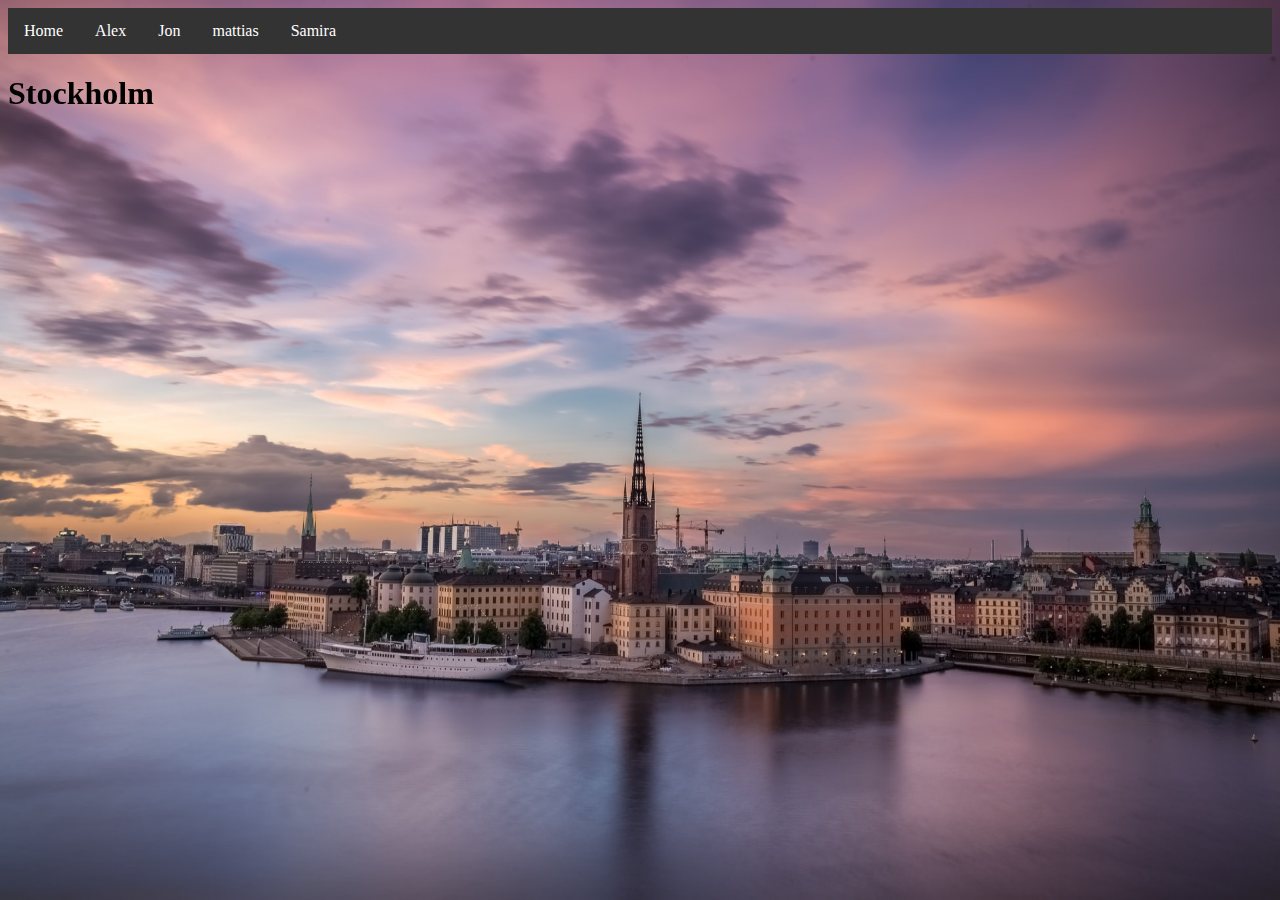
==== index.html @ 742f3ddf "början" ====
<!DOCTYPE html>
<html lang="en">

<head>
    <title>Welcome</title>
    <link rel="Home" href="index.html">
    <link rel="stylesheet" href="style.css">
    <link rel="alex" href="alex.html">
    <link rel="jon" href="Jon.html">
    <link rel="mattias" href="mattias.html">
    <link rel="samira" href="samira.html">
    <link rel="stockholm" href="stockholm.jpg">
</head>

<body>
    <img src="stockholm.jpg" id="bg" alt="stockholm">
    <ul>
        <li><a class="active" href="index.html">Home</a></li>
        <li><a href="alex.html">Alex</a></li>
        <li><a href="jon.html">Jon</a></li>
        <li><a href="mattias.html">mattias</a></li>
        <li><a href="samira.html">Samira</a></li>
    </ul>
    <h1>Stockholm</h1>

<footer>
    
</footer>
</body>
</html>
---- style.css ----
/* background image */
#bg{
  position: fixed;
  top: 0;
  left: 0;
  min-width: 100%;
  min-height: 100%;
  max-width: 100%;
  max-height: 100%;
  z-index: -1;
  opacity: 1.0;
}

ul {
    list-style-type: none;
    margin: 0;
    padding: 0;
    overflow: hidden;
    background-color: #333;
  }
  
  li {
    float: left;
  }
  
  li a {
    display: block;
    color: white;
    text-align: center;
    padding: 14px 16px;
    text-decoration: none;
  }

  li a:hover {
    background-color: #111;
  }
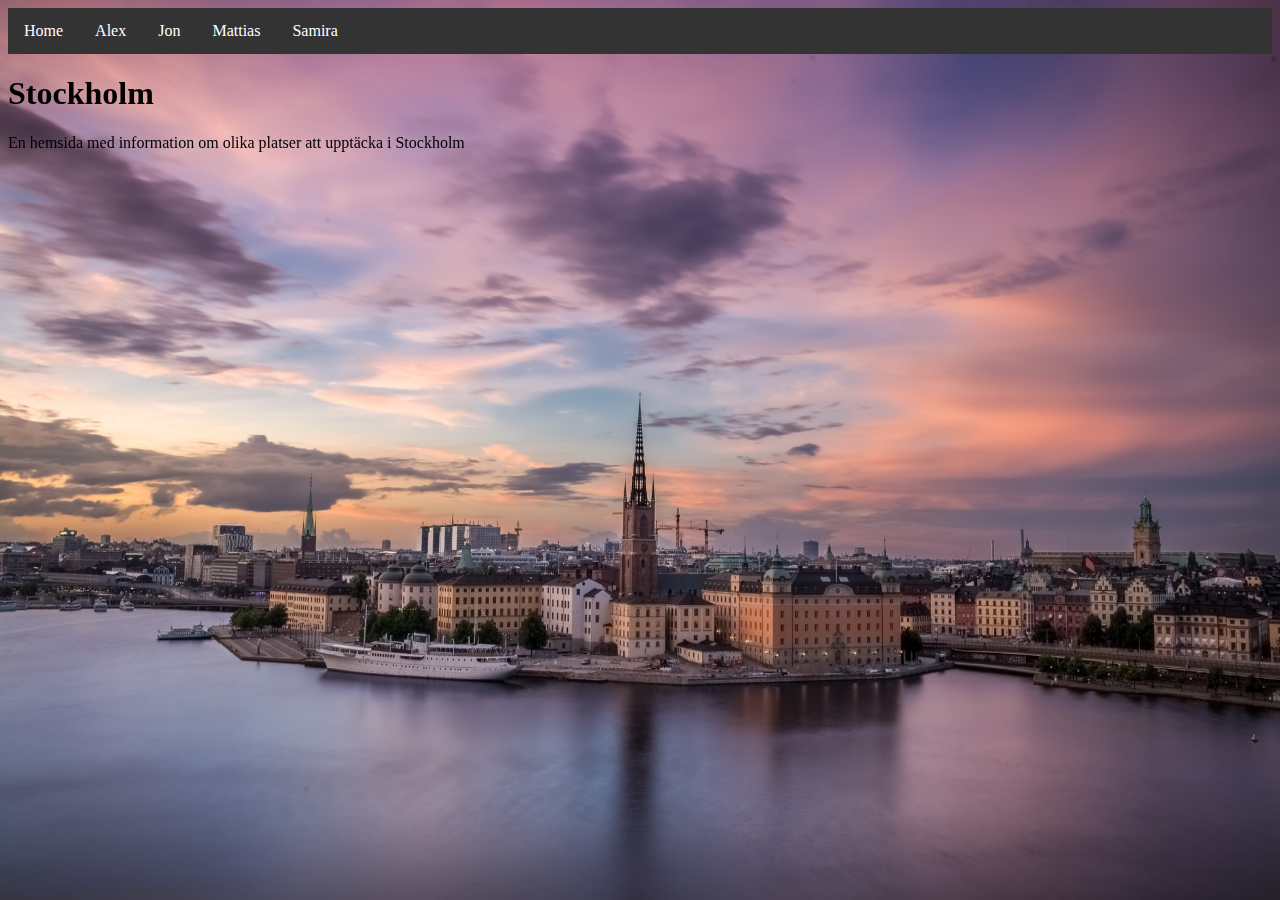
==== commit 89c6b6d4: "lite text update" ====
--- a/index.html
+++ b/index.html
@@ -5,10 +5,10 @@
     <title>Welcome</title>
     <link rel="Home" href="index.html">
     <link rel="stylesheet" href="style.css">
-    <link rel="alex" href="alex.html">
-    <link rel="jon" href="Jon.html">
-    <link rel="mattias" href="mattias.html">
-    <link rel="samira" href="samira.html">
+    <link rel="Alex" href="alex.html">
+    <link rel="Jon" href="Jon.html">
+    <link rel="Mattias" href="mattias.html">
+    <link rel="Samira" href="samira.html">
     <link rel="stockholm" href="stockholm.jpg">
 </head>
 
@@ -16,12 +16,13 @@
     <img src="stockholm.jpg" id="bg" alt="stockholm">
     <ul>
         <li><a class="active" href="index.html">Home</a></li>
-        <li><a href="alex.html">Alex</a></li>
-        <li><a href="jon.html">Jon</a></li>
-        <li><a href="mattias.html">mattias</a></li>
-        <li><a href="samira.html">Samira</a></li>
+        <li><a href="Alex.html">Alex</a></li>
+        <li><a href="Jon.html">Jon</a></li>
+        <li><a href="Mattias.html">Mattias</a></li>
+        <li><a href="Samira.html">Samira</a></li>
     </ul>
     <h1>Stockholm</h1>
+    <p>En hemsida med information om olika platser att upptäcka i Stockholm</p>
 
 <footer>
     
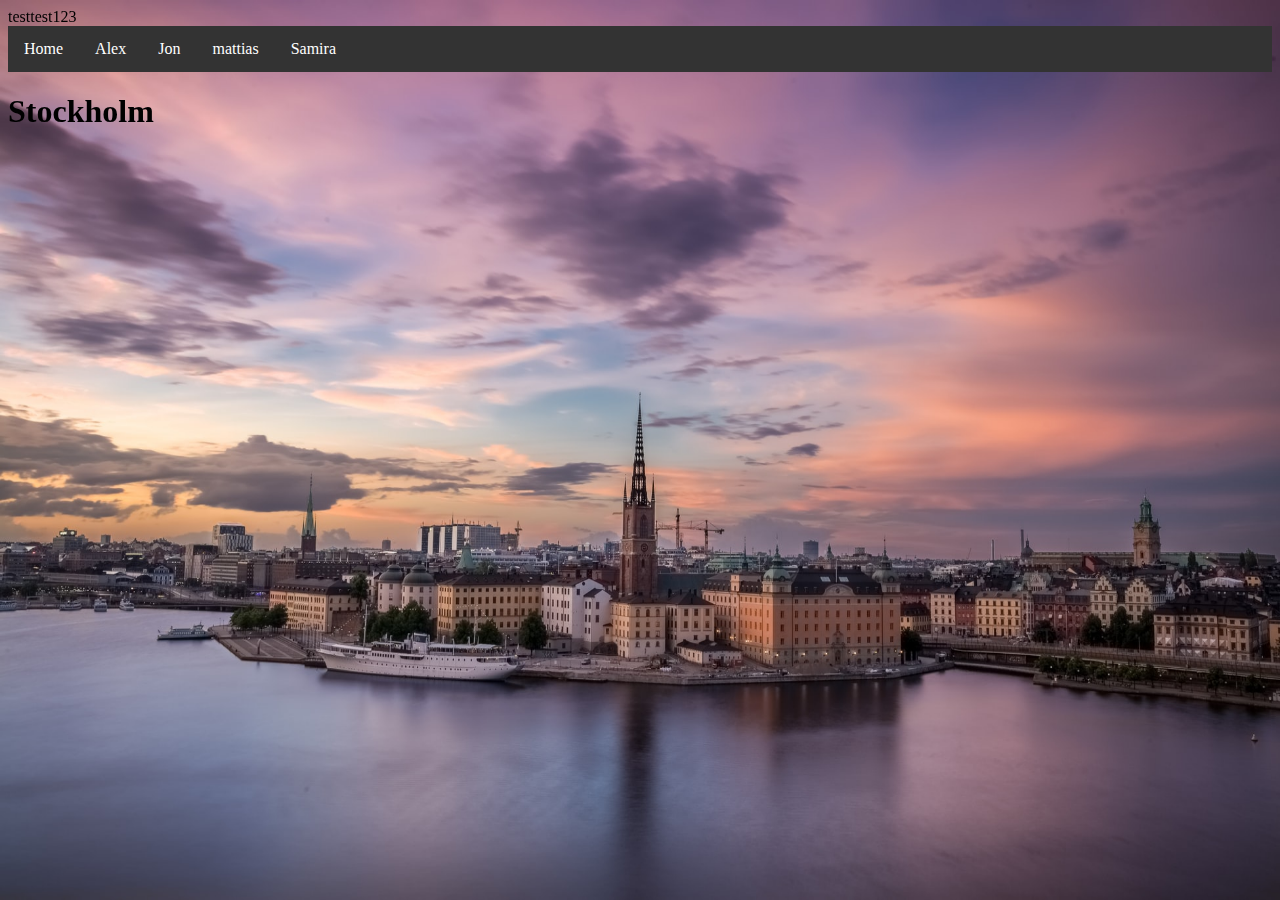
==== commit ca75db8c: "test123" ====
--- a/index.html
+++ b/index.html
@@ -5,24 +5,23 @@
     <title>Welcome</title>
     <link rel="Home" href="index.html">
     <link rel="stylesheet" href="style.css">
-    <link rel="Alex" href="alex.html">
-    <link rel="Jon" href="Jon.html">
-    <link rel="Mattias" href="mattias.html">
-    <link rel="Samira" href="samira.html">
+    <link rel="alex" href="alex.html">
+    <link rel="jon" href="Jon.html">
+    <link rel="mattias" href="mattias.html">
+    <link rel="samira" href="samira.html">
     <link rel="stockholm" href="stockholm.jpg">
 </head>
-
+ testtest123
 <body>
     <img src="stockholm.jpg" id="bg" alt="stockholm">
     <ul>
         <li><a class="active" href="index.html">Home</a></li>
-        <li><a href="Alex.html">Alex</a></li>
-        <li><a href="Jon.html">Jon</a></li>
-        <li><a href="Mattias.html">Mattias</a></li>
-        <li><a href="Samira.html">Samira</a></li>
+        <li><a href="alex.html">Alex</a></li>
+        <li><a href="jon.html">Jon</a></li>
+        <li><a href="mattias.html">mattias</a></li>
+        <li><a href="samira.html">Samira</a></li>
     </ul>
     <h1>Stockholm</h1>
-    <p>En hemsida med information om olika platser att upptäcka i Stockholm</p>
 
 <footer>
     
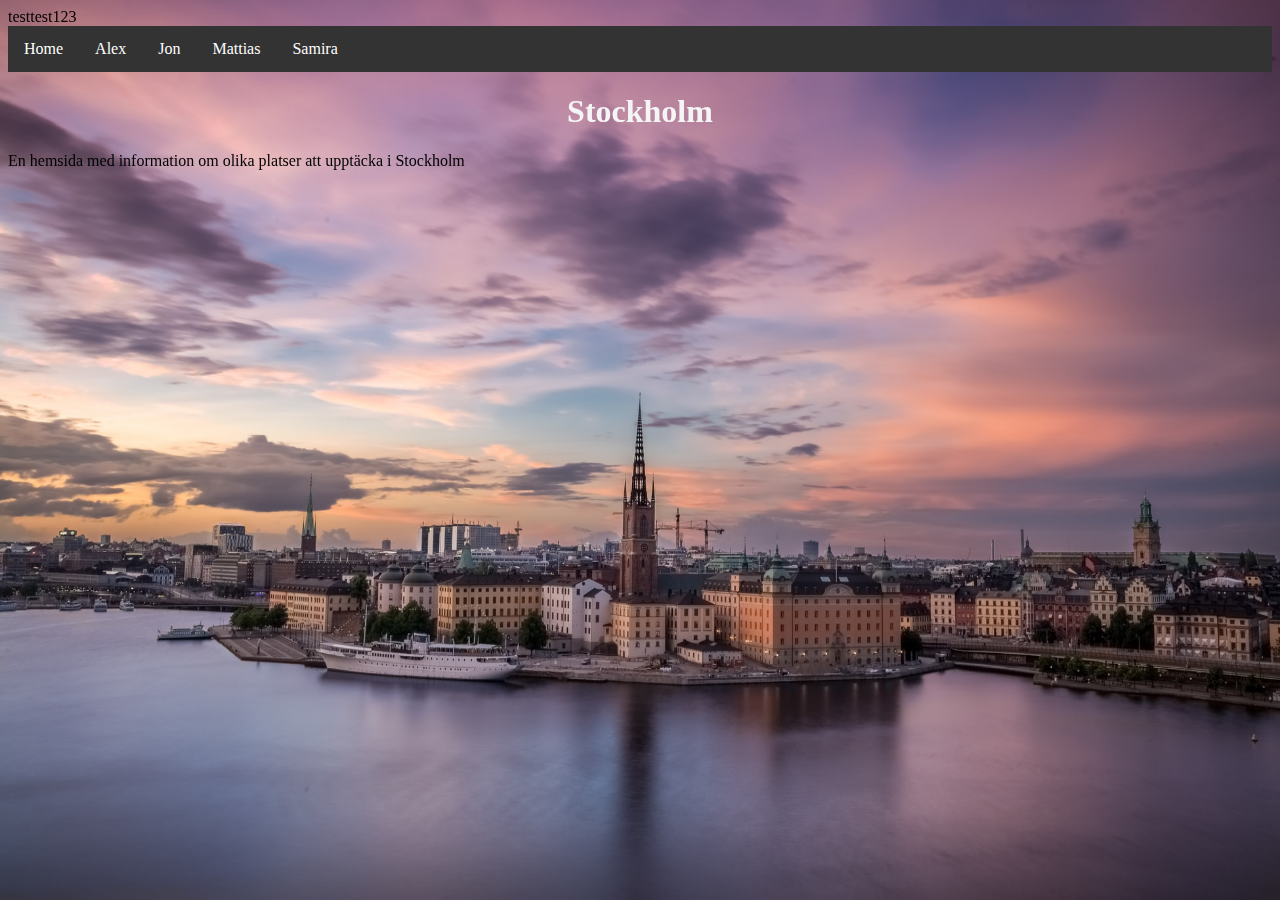
==== commit 59a4004a: "Merge branch 'master' of https://github.com/Voltair88/Landingpage" ====
--- a/index.html
+++ b/index.html
@@ -5,10 +5,10 @@
     <title>Welcome</title>
     <link rel="Home" href="index.html">
     <link rel="stylesheet" href="style.css">
-    <link rel="alex" href="alex.html">
-    <link rel="jon" href="Jon.html">
-    <link rel="mattias" href="mattias.html">
-    <link rel="samira" href="samira.html">
+    <link rel="Alex" href="alex.html">
+    <link rel="Jon" href="Jon.html">
+    <link rel="Mattias" href="mattias.html">
+    <link rel="Samira" href="samira.html">
     <link rel="stockholm" href="stockholm.jpg">
 </head>
  testtest123
@@ -16,12 +16,13 @@
     <img src="stockholm.jpg" id="bg" alt="stockholm">
     <ul>
         <li><a class="active" href="index.html">Home</a></li>
-        <li><a href="alex.html">Alex</a></li>
-        <li><a href="jon.html">Jon</a></li>
-        <li><a href="mattias.html">mattias</a></li>
-        <li><a href="samira.html">Samira</a></li>
+        <li><a href="Alex.html">Alex</a></li>
+        <li><a href="Jon.html">Jon</a></li>
+        <li><a href="Mattias.html">Mattias</a></li>
+        <li><a href="Samira.html">Samira</a></li>
     </ul>
     <h1>Stockholm</h1>
+    <p>En hemsida med information om olika platser att upptäcka i Stockholm</p>
 
 <footer>
     
--- a/style.css
+++ b/style.css
@@ -37,5 +37,9 @@
   }
 
 
-  
+  h1{
+    text-align: center;
+    color: whitesmoke;
+    
+  }
 
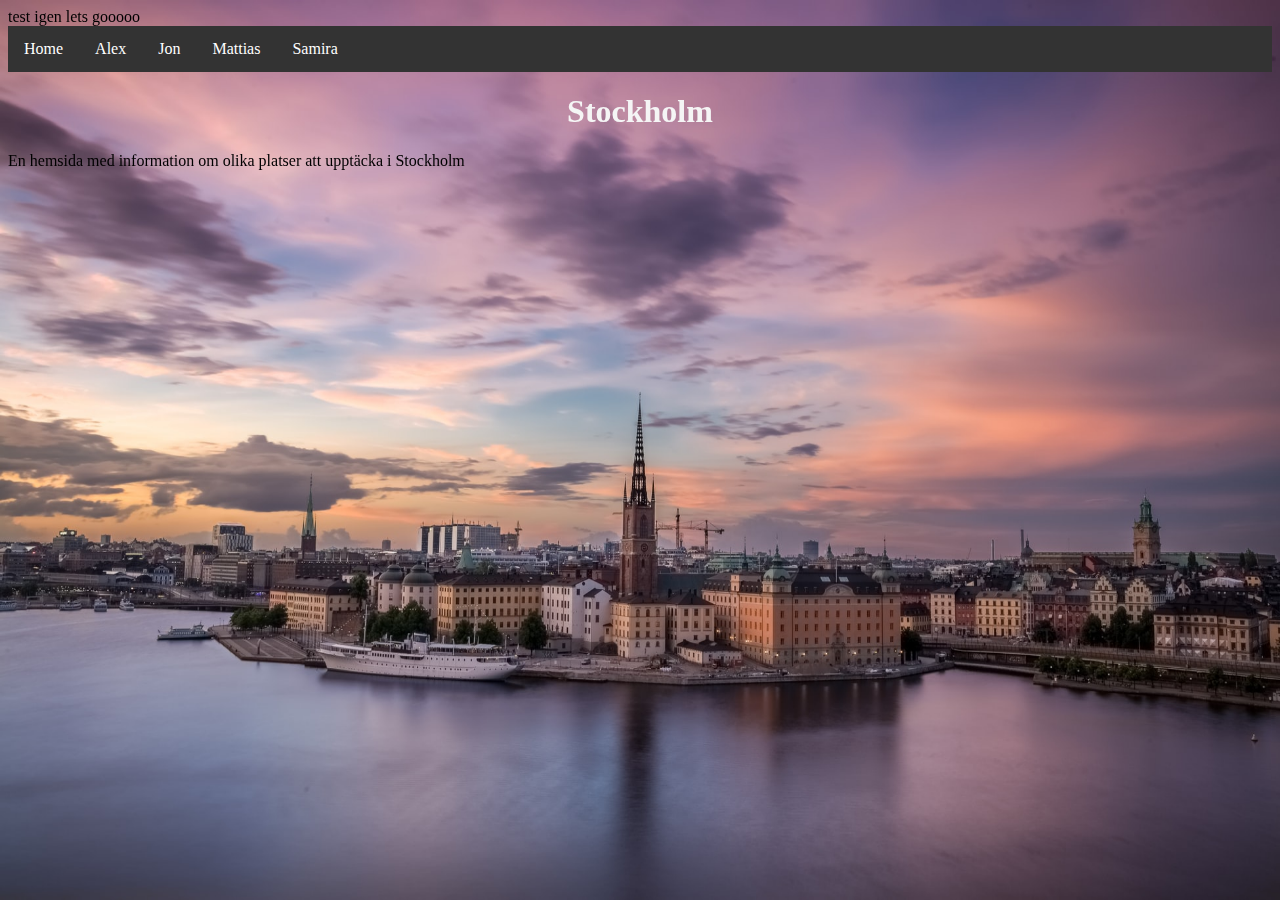
==== commit f9522ecd: "Update index.html" ====
--- a/index.html
+++ b/index.html
@@ -11,7 +11,7 @@
     <link rel="Samira" href="samira.html">
     <link rel="stockholm" href="stockholm.jpg">
 </head>
- testtest123
+ test igen lets gooooo
 <body>
     <img src="stockholm.jpg" id="bg" alt="stockholm">
     <ul>
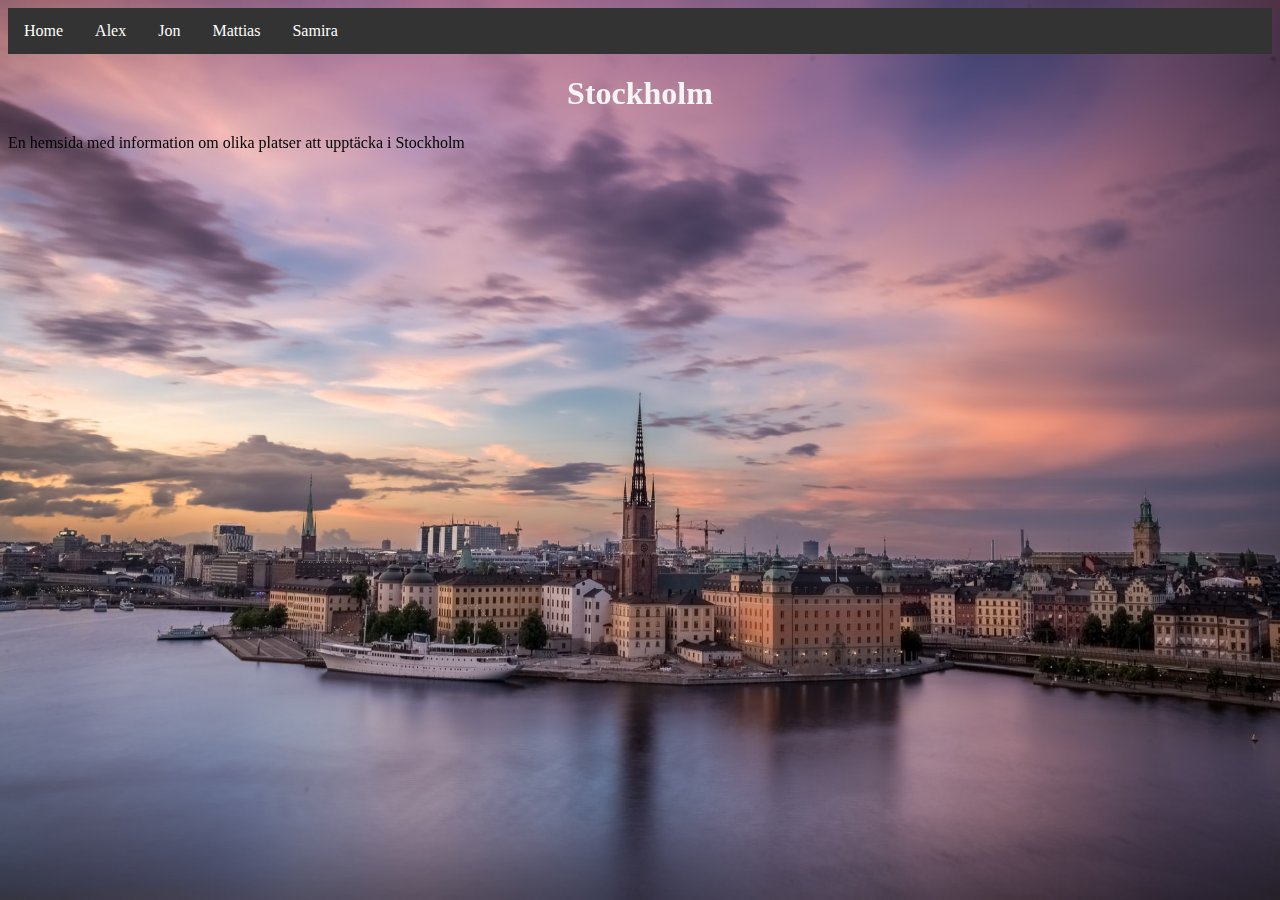
==== commit 804b13d6: "Update index.html" ====
--- a/index.html
+++ b/index.html
@@ -11,7 +11,7 @@
     <link rel="Samira" href="samira.html">
     <link rel="stockholm" href="stockholm.jpg">
 </head>
- test igen lets gooooo
+
 <body>
     <img src="stockholm.jpg" id="bg" alt="stockholm">
     <ul>
